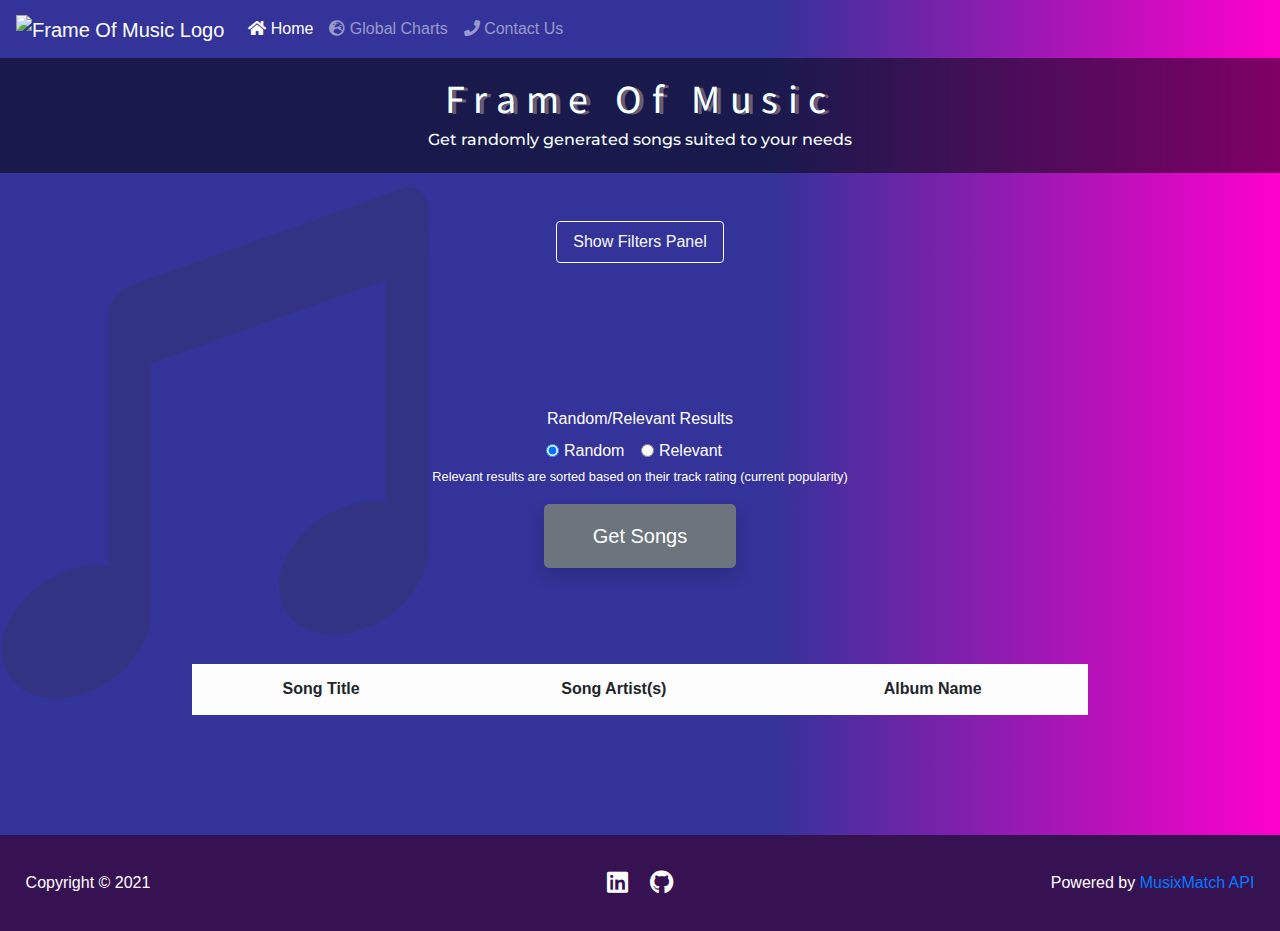
==== index.html @ cf8c4cf5 "Add rel="noreferrer" to social links, add id to navabr image for style" ====
<!DOCTYPE html>
<html lang="en">
<head>
    <meta charset="UTF-8">
    <meta name="viewport" content="width=device-width, initial-scale=1.0">
    <meta name="description" 
     content="Frame Of Music is a random song generator and lyric finder powered by Musixmatch API. Millions of songs all a click away!"/>
    
    <link rel='shortcut icon' type='image/x-icon' href='./assets/images/favicon.ico' />
    <title>Frame Of Music</title>
    
    <!-- Bootstrap CSS 4.5.2 -->
    <link rel="stylesheet" href="https://stackpath.bootstrapcdn.com/bootstrap/4.5.2/css/bootstrap.min.css" />

    <!-- JQuery 3.5.1 -->
    <script src="https://cdnjs.cloudflare.com/ajax/libs/jquery/3.5.1/jquery.min.js"></script>

    <!-- JQuery UI JS 1.12.1 -->
    <script src="https://code.jquery.com/ui/1.12.1/jquery-ui.min.js"></script>

    <!-- JQuery UI CSS 1.12.1 -->
    <link rel="stylesheet" href="https://cdnjs.cloudflare.com/ajax/libs/jqueryui/1.12.1/jquery-ui.min.css" />

    <!-- Popper JS 2.6 -->
    <script src="https://cdnjs.cloudflare.com/ajax/libs/popper.js/2.6.0/umd/popper.min.js"></script>

    <!-- Bootstrap JavaScript 4.5.2 -->
    <script src="https://stackpath.bootstrapcdn.com/bootstrap/4.5.2/js/bootstrap.min.js"></script>

    <!-- Font Awesome 5.15.2 -->
    <link rel="stylesheet" href="https://cdnjs.cloudflare.com/ajax/libs/font-awesome/5.15.2/css/all.min.css" />
</head>
<body>
    <div class="sk-folding-cube" style="display: none;">
        <div class="sk-cube1 sk-cube"></div>
        <div class="sk-cube2 sk-cube"></div>
        <div class="sk-cube4 sk-cube"></div>
        <div class="sk-cube3 sk-cube"></div>
    </div>
    <!-- START of page -->
    <div class="page-wrapper">

        <header>
            <nav class="navbar sticky-top navbar-dark bg-dark navbar-expand-lg">
                <a class="navbar-brand" href=".\index.html"><img id="navbar-brand" src="./assets/images/favicon.ico" alt="Frame Of Music Logo" /></a>
                <button class="navbar-toggler" type="button" data-toggle="collapse" 
                    data-target="#navbarDropdown" aria-controls="navbarDropdown" aria-expanded="false" aria-label="Toggle navigation">
                    <span class="navbar-toggler-icon"></span>
                </button>
                  <div class="collapse navbar-collapse" id="navbarDropdown">
                    <ul class="navbar-nav">
                      <li class="nav-item active">
                        <a class="nav-link" href=".\index.html"><i class="fas fa-home" aria-label="Home icon"></i> Home <span class="sr-only">(current)</span></a>
                      </li>
                      <li class="nav-item">
                        <a class="nav-link" href=".\charts.html"><i class="fas fa-globe-europe" aria-label="Globe icon"></i> Global Charts</a>
                      </li>
                      <li class="nav-item">
                        <a class="nav-link" href=".\contact.html"><i class="fas fa-phone" aria-label="Phone icon"></i> Contact Us</a>
                      </li>
                    </ul>
                  </div>
            </nav>
            <div class="heading p-3">
                <h1 class="title">Frame Of Music</h1>
                <h1 class="subtitle">Get randomly generated songs suited to your needs</h1>
            </div>
        </header>

        <!-- START of content -->
        <div class="content-wrapper">

            <section id="form-section">

                <div class="filter-group text-center">
                    <button id="show-panel" class="btn btn-outline-light px-3 py-2 my-5" type="button" data-toggle="collapse" data-target="#filter-panel" 
                        aria-expanded="false" aria-controls="filter-panel"></button>
                    <div class="collapse container-fluid" id="filter-panel">
                        <div class="row" id="random-songs-filters">
                            <div class="col-12">
                                <button id="add-filters-btn" class="btn btn-success mr-1 my-2 filter-toggle">Activate all filters</button>
                                <button id="rm-filters-btn" class="btn btn-danger my-2 filter-toggle">Deactivate all filters</button>
                            </div>
                            <div class="filter-btn-group col-lg col-sm-4 col-6">
                                <button name="genre-filter-btn" data-active="false" class="btn btn-lg btn-outline-success filter-btn mx-auto">
                                    Genre 
                                    <i class="fas fa-check" alt="Tick to use genre filter"></i>
                                    <i class="fas fa-times" alt="X to remove genre filter" style="display: none;"></i>
                                </button>
                            </div>
                            <div class="filter-btn-group col-lg col-sm-4 col-6">
                                <button name="artist-filter-btn" data-active="false" class="btn btn-lg btn-outline-success filter-btn mx-auto">
                                    Artist 
                                    <i class="fas fa-check" alt="Tick to use artist filter"></i>
                                    <i class="fas fa-times" alt="X to remove artist filter" style="display: none;"></i>
                                </button>
                            </div>
                            <div class="filter-btn-group col-lg col-sm-4 col-6">
                                <button name="track-filter-btn" data-active="false" class="btn btn-lg btn-outline-success filter-btn mx-auto">
                                    Track 
                                    <i class="fas fa-check" alt="Tick to use track filter"></i>
                                    <i class="fas fa-times" alt="X to remove track filter" style="display: none;"></i>
                                </button>
                            </div>
                            <div class="filter-btn-group col-lg col-sm-4 col-6">
                                <button name="lyrics-filter-btn" data-active="false" class="btn btn-lg btn-outline-success filter-btn mx-auto">
                                    Lyrics 
                                    <i class="fas fa-check" alt="Tick to use lyric filter"></i>
                                    <i class="fas fa-times" alt="X to remove lyric filter" style="display: none;"></i>
                                </button>
                            </div>
                            <div class="filter-btn-group col-lg col-sm-4 col-6">
                                <button name="keyword-filter-btn" data-active="false" class="btn btn-lg btn-outline-success filter-btn mx-auto px-1">
                                    Keyword 
                                    <i class="fas fa-check" alt="Tick to use keyword filter"></i>
                                    <i class="fas fa-times" alt="X to remove keyword filter" style="display: none;"></i>
                                </button>
                            </div>
                            <div class="filter-btn-group col-lg col-sm-4 col-6">
                                <button name="favourite-filter-btn" data-active="false" class="btn btn-lg btn-outline-success filter-btn mx-auto px-1">
                                    Favourite 
                                    <i class="fas fa-check" alt="Tick to use favourite filter"></i>
                                    <i class="fas fa-times" alt="X to remove favourite filter" style="display: none;"></i>
                                </button>
                            </div>
                        </div>
                    </div>
                </div>

                <form id="random-songs-form">

                    <div class="form-row">
                        <div data-field="genre" class="form-group col-md col-12 inactive">
                            <label for="random-songs-genre">Genre</label>
                            <input type="text" class="form-control" id="random-songs-genre" placeholder="Search preferred genre"/>
                            <small>Choose one of available genres</small>
                        </div>
                        <div data-field="artist" class="form-group col-md col-12 inactive">
                            <label for="random-songs-artist">Artist</label>
                            <input type="text" class="form-control" id="random-songs-artist" placeholder="Enter preferred artist"/>
                            <small>Full or parital artist name</small>
                        </div>
                        <div data-field="keyword" class="form-group col-md col-12 inactive">
                            <label for="random-songs-keyword">Keyword(s)</label>
                            <input type="text" class="form-control" id="random-songs-keyword" placeholder="Enter keyword(s) in song, artist, or lyrics"/>
                            <small>Words found in track title, artist name or lyrics</small>
                        </div>
                        <div data-field="track" class="form-group col-md col-12 inactive">
                            <label for="random-songs-track">Track Title</label>
                            <input type="text" class="form-control" id="random-songs-track" placeholder="Enter Track Title (partial or full)"/>
                            <small>Full or partial track title</small>
                        </div>
                        <div data-field="lyrics" class="form-group col-md col-12 inactive">
                            <label for="random-songs-lyrics">Partial Lyrics</label>
                            <input type="text" class="form-control" id="random-songs-lyrics" placeholder="Enter word(s) in lyrics"/>
                            <small>Enter a word or line found in the lyrics</small>
                        </div>
                        <div data-field="favourite" class="form-group col-md col-12 inactive mb-3">
                            <label for="random-songs-favourite-group">Favourite*</label>
                            <div id="random-songs-favourite-group" class="input-group">
                                <div class="input-group-prepend">
                                    <div class="input-group-text">
                                        <input type="checkbox" id="random-songs-favourite" checked/>
                                    </div>
                                </div>
                                <label class="form-control text-left no-select" for="random-songs-favourite">Favourite</label>
                            </div>
                            <small>Song is a favaourite of most users <br/> *Note not all artists have favourite songs</small>
                        </div>
                    </div>

                    <div class="form-row">
                        
                    </div>

                    <div class="form-row mt-5">
                        <div data-field="results" class="form-group col">
                            <label for="random-songs-results">Random/Relevant Results</label>
                            <div id="random-songs-results">
                                <div class="form-check form-check-inline">
                                    <input class="form-check-input" type="radio" name="results" id="results-random" value="true" checked/>
                                    <label class="form-check-label" for="results-random">Random</label>
                                </div>
                                <div class="form-check form-check-inline">
                                    <input class="form-check-input" type="radio" name="results" id="results-relevant" value="false"/>
                                    <label class="form-check-label" for="results-relevant">Relevant</label>
                                </div>
                            </div>
                            <small>Relevant results are sorted based on their track rating (current popularity)</small>
                        </div>
                    </div>
                    
                    <button type="submit" id="get-songs-btn" class="btn btn-secondary btn-lg py-3 px-5 mb-5 shadow">Get Songs</button>
                </form>

            </section>

            <section id="result-section">

                <table class="table table-striped table-bordered table-light mb-5" id="results-table">
                    <thead>
                        <th>Song Title</th>
                        <th>Song Artist(s)</th>
                        <th>Album Name</th>
                    </thead>
                    <tbody></tbody>
                </table>

            </section>

        </div>
        <!-- END of content -->

        <footer class="text-white py-5 px-3">
            <div class="copyright">
                <span>
                    Copyright © 2021
                </span>
            </div>
            <div class="api-credit">
                <span>
                    Powered by <a class="text-decoration-none" href="https://developer.musixmatch.com/">MusixMatch API</a>
                </span>
            </div>
            <div class="social">
                <a class="text-decoration-none text-white mx-2" rel="noreferrer" href="https://www.linkedin.com/in/ben-kelly-a36b001b2/" target="_blank">
                    <i class="fab fa-linkedin" aria-label="LinkedIn logo and link to my LinkedIn account"></i>
                </a>
                <a class="text-decoration-none text-white mx-2" rel="noreferrer" href="https://github.com/gamefootage" target="_blank">
                    <i class="fab fa-github" aria-label="GitHub logo and link to my GitHub account"></i>
                </a>
            </div>
        </footer>

    </div>
    <!-- END of page -->

    <!-- Local JS Files -->
    <script type="text/javascript" src="assets/js/global.js"></script>
    <script type="text/javascript" src="assets/js/config.js"></script>
    <script type="text/javascript" src="assets/js/randomSongs.js"></script>
    <script type="text/javascript" src="assets/js/index.js"></script>
    <script type="text/javascript" src="assets/js/genres.js"></script>
    <link rel="stylesheet" href="assets/css/style.css">
</body>
</html>
---- assets/css/style.css ----
/* ---------------------------------------------------------------------------------------------------- Google Fonts Import */
@import url('https://fonts.googleapis.com/css2?family=Assistant&family=Montserrat&display=swap');

body {
    color: white;
    height: 100%;
    /* ColorZilla CSS Gradient Generator */
    /* Permalink - use to edit and share this gradient: https://colorzilla.com/gradient-editor/#333399+0,ff00cc+100 */
    background: #333399; /* Old browsers */
    background-image: -moz-linear-gradient(left,  transparent 60%, #ff00cc 100%); /* FF3.6-15 */
    background-image: -webkit-linear-gradient(left,  transparent 60%,#ff00cc 100%); /* Chrome10-25,Safari5.1-6 */
    background-image: linear-gradient(to right,  transparent 60%,#ff00cc 100%); /* W3C, IE10+, FF16+, Chrome26+, Opera12+, Safari7+ */
    filter: progid:DXImageTransform.Microsoft.gradient( startColorstr='transparent', endColorstr='#ff00cc',GradientType=1 ); /* IE6-9 */
}

/* ---------------------------------------------------------------------------------------------------- Content and page wrapper for footer */

.content-wrapper {
    padding-bottom: 10.5rem;
}

.page-wrapper {
    position: relative;
    min-height: 100vh;
}

/* ---------------------------------------------------------------------------------------------------- Header */

.navbar-dark {
    /* ColorZilla CSS Gradient Generator */
    /* Permalink - use to edit and share this gradient: https://colorzilla.com/gradient-editor/#333399+0,ff00cc+100 */
    background: #333399 !important; /* Old browsers */
    background-image: -moz-linear-gradient(left, transparent 60%, #ff00cc 100%) !important; /* FF3.6-15 */
    background-image: -webkit-linear-gradient(left, transparent 60%,#ff00cc 100%) !important; /* Chrome10-25,Safari5.1-6 */
    background-image: linear-gradient(to right, transparent 60%,#ff00cc 100%) !important; /* W3C, IE10+, FF16+, Chrome26+, Opera12+, Safari7+ */
    filter: progid:DXImageTransform.Microsoft.gradient( startColorstr='transparent', endColorstr='#ff00cc',GradientType=1 ); /* IE6-9 */
}

.heading {
    background-color: rgba(0, 0, 0, 0.5);
    color: #F5FFFE;
    text-align: center;
}

.title {
    font-family: 'Assistant', sans-serif;
    font-size: 2.5rem;
    letter-spacing: 0.6rem;
    text-shadow: 4px 1px 0px rgba(190,171,171,0.47);
}

.subtitle {
    font-family: 'Montserrat', sans-serif;
    font-size: 1rem;
}

.subtext {
    font-size: small;
    display: block;
}

#navbar-brand { 
    height: 48px;
    width: 48px;
}

/* ---------------------------------------------------------------------------------------------------- Homepage Section */

#random-songs-filters {
    background: rgba(0, 0, 0, 0.6);
    line-height: 8rem;
}

#random-songs-form {
    text-align: center;
    margin: 3rem 5rem !important;
    color: #fff;
}

/* Stack Overflow solution (https://stackoverflow.com/questions/9590313/how-to-use-the-scroll-and-max-options-in-autocomplete) */
.ui-autocomplete {
    max-height: 15rem;
    overflow-y: auto;
    /* prevent horizontal scrollbar */
    overflow-x: hidden;
    /* add padding to account for vertical scrollbar */
    padding-right: 20px;
} 

.inactive {
    display: none;
}

#show-panel[aria-expanded=false]::after {
    content: 'Show Filters Panel';
}

#show-panel[aria-expanded=true]::after {
    content: 'Hide Filters Panel';
}

#form-section::after {
    content: "";
    background: url("../images/note.png");
    background-repeat: no-repeat;
    opacity: 0.2;
    position: absolute;
    top: 20%;
    left: 0;
    bottom: 0;
    right: 0;
    z-index: -1; 
}

#results-table {
    width: 70%;
    text-align: center;
    margin: auto;
}

/* ---------------------------------------------------------------------------------------------------- END Homepage Section */

/* ---------------------------------------------------------------------------------------------------- Charts Sectiom */

#charts-form-section {
    margin-top: 7rem;
    margin-bottom: 7rem;
}

#charts-form-section::after {
    content: "";
    background: url("../images/globe.png");
    background-repeat: no-repeat;
    opacity: 0.2;
    position: absolute;
    top: 23%;
    left: 0;
    bottom: 0;
    right: 0;
    z-index: -1;
}

#charts-input-group {
    width: 70%;
    margin: auto;
}

.table-container {
    max-height: 30rem;
    overflow: scroll;
}

#charts-results-table thead {
    position: sticky;
    top: 0;
}

#charts-results-table th:first-child {
    width: 5rem;
}

#charts-results-table {
    background-color: #fff !important;
    border-color: #000 !important;
}

#charts-results-table th {
    box-shadow: inset 1px 1px #000, 0 1px #000;
    background: #fff;
}

/* ---------------------------------------------------------------------------------------------------- END Charts section */


/* ---------------------------------------------------------------------------------------------------- Contact section */

#contact-form-section::after {
    content: "";
    background: url("../images/email.png");
    background-repeat: no-repeat;
    opacity: 0.2;
    position: absolute;
    top: 19.5%;
    left: 0;
    bottom: 0;
    right: 0;
    z-index: -1;
}

/* END Contact section */

footer {
    position: absolute;
    height: 5.5rem;
    bottom: 0;
    width: 100%;
    background-color: #371253;
}

footer div {
    width: 33.33333%;
    position: absolute;
    top: 50%;
    -ms-transform: translateY(-50%);
    transform: translateY(-50%);
}

.api-credit {
    right: 2%;
    text-align: right;
}

.copyright {
    left: 2%;
    text-align: left;
}

.social {
    margin: 0 auto;
    left: 33.33333%;
    font-size: 1.5rem;
    text-align: center;
}

/* Disable text highlighting by user (https://stackoverflow.com/questions/826782/how-to-disable-text-selection-highlighting) */
.no-select {
    -webkit-touch-callout: none;
    -webkit-user-select: none;
    -khtml-user-select: none;
    -moz-user-select: none;
    -ms-user-select: none;
    user-select: none;
}

/* ---------------------------------------------------------------------------------------------------- CSS Spinner designed by Tobias Ahlin 
(https://tobiasahlin.com/spinkit/) */

.sk-folding-cube {
    /* margin: 20px auto;
    width: 40px;
    height: 40px;
    position: absolute;
    left: 48%;
    top: 50%;
    -moz-transform: translateX(-50%) translateY(-50%);
    -webkit-transform: translateX(-50%) translateY(-50%);
    transform: translateX(-50%) translateY(-50%);
    z-index: 1032; */
    position: fixed;
    z-index: 1032;
    overflow: show;
    margin: auto;
    top: 0;
    left: 0;
    bottom: 0;
    right: 0;
    width: 50px;
    height: 50px;
    -webkit-transform: rotateZ(45deg);
            transform: rotateZ(45deg);
}

.sk-folding-cube .sk-cube {
    float: left;
    width: 50%;
    height: 50%;
    position: relative;
    -webkit-transform: scale(1.1);
        -ms-transform: scale(1.1);
            transform: scale(1.1); 
}
.sk-folding-cube .sk-cube:before {
    content: '';
    position: absolute;
    top: 0;
    left: 0;
    width: 100%;
    height: 100%;
    background-color: #fff;
    -webkit-animation: sk-foldCubeAngle 2.4s infinite linear both;
            animation: sk-foldCubeAngle 2.4s infinite linear both;
    -webkit-transform-origin: 100% 100%;
        -ms-transform-origin: 100% 100%;
            transform-origin: 100% 100%;
}
.sk-folding-cube .sk-cube2 {
    -webkit-transform: scale(1.1) rotateZ(90deg);
            transform: scale(1.1) rotateZ(90deg);
}
.sk-folding-cube .sk-cube3 {
    -webkit-transform: scale(1.1) rotateZ(180deg);
            transform: scale(1.1) rotateZ(180deg);
}
.sk-folding-cube .sk-cube4 {
    -webkit-transform: scale(1.1) rotateZ(270deg);
            transform: scale(1.1) rotateZ(270deg);
}
.sk-folding-cube .sk-cube2:before {
    -webkit-animation-delay: 0.3s;
            animation-delay: 0.3s;
}
.sk-folding-cube .sk-cube3:before {
    -webkit-animation-delay: 0.6s;
            animation-delay: 0.6s; 
}
.sk-folding-cube .sk-cube4:before {
    -webkit-animation-delay: 0.9s;
            animation-delay: 0.9s;
}
@-webkit-keyframes sk-foldCubeAngle {
    0%, 10% {
        -webkit-transform: perspective(140px) rotateX(-180deg);
                transform: perspective(140px) rotateX(-180deg);
        opacity: 0; 
    } 25%, 75% {
        -webkit-transform: perspective(140px) rotateX(0deg);
                transform: perspective(140px) rotateX(0deg);
        opacity: 1; 
    } 90%, 100% {
        -webkit-transform: perspective(140px) rotateY(180deg);
                transform: perspective(140px) rotateY(180deg);
        opacity: 0; 
    }
}

@keyframes sk-foldCubeAngle {
    0%, 10% {
        -webkit-transform: perspective(140px) rotateX(-180deg);
                transform: perspective(140px) rotateX(-180deg);
        opacity: 0; 
    } 25%, 75% {
        -webkit-transform: perspective(140px) rotateX(0deg);
                transform: perspective(140px) rotateX(0deg);
        opacity: 1; 
    } 90%, 100% {
        -webkit-transform: perspective(140px) rotateY(180deg);
                transform: perspective(140px) rotateY(180deg);
        opacity: 0; 
    }
}

/* ---------------------------------------------------------------------------------------------------- Custom Backdrop Rules for spinner */

.modal-backdrop.custom {
    z-index: 1030;
    opacity: 0.4;
}

/* ---------------------------------------------------------------------------------------------------- Media Queries */

@media only screen and (max-width: 450px) {
    #form-section::after {
        left: -15%;
    }
}
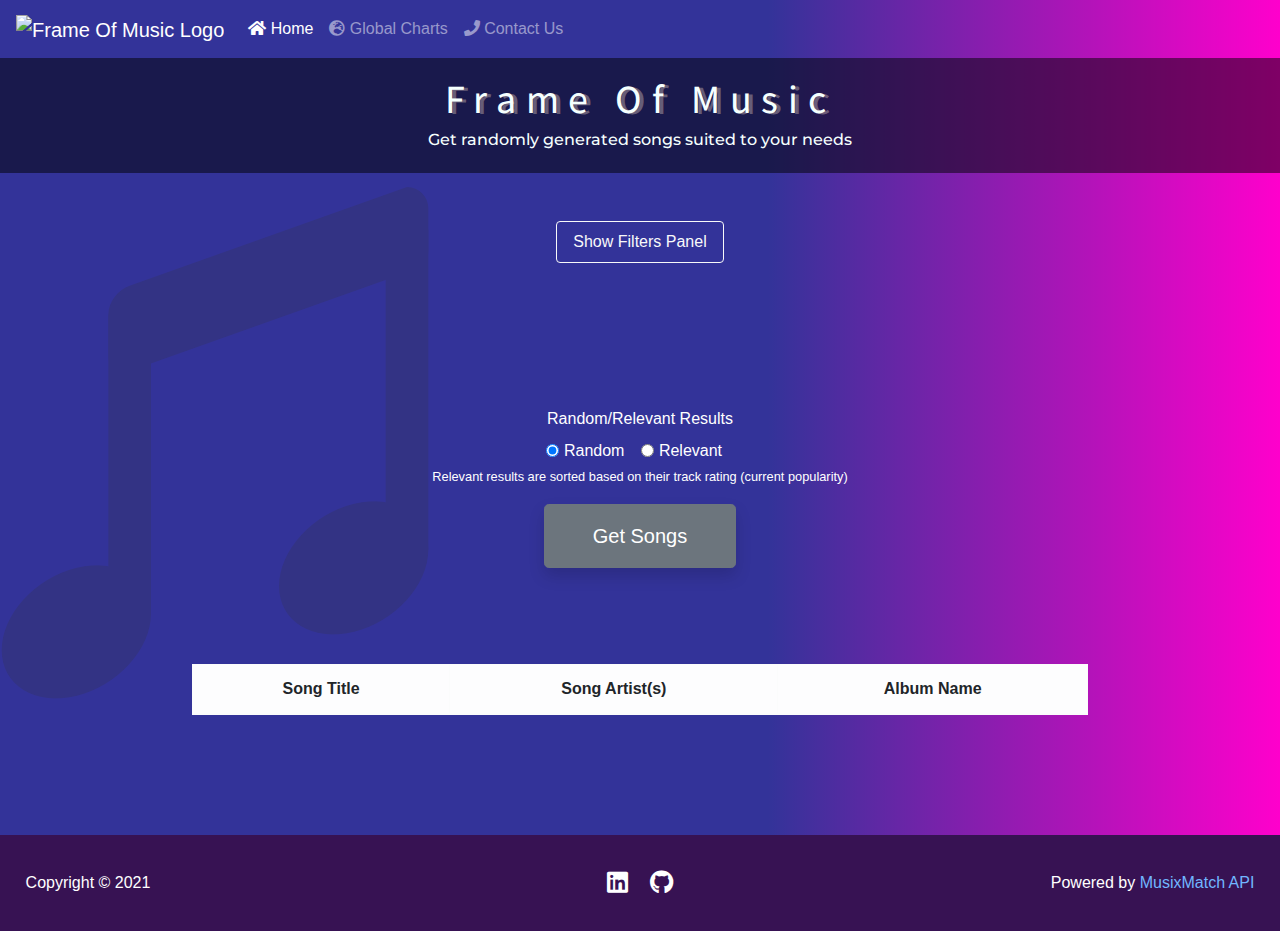
==== commit 1d9ad0fb: "Change colour of musixmatch link to improve contrast" ====
--- a/index.html
+++ b/index.html
@@ -74,7 +74,7 @@
 
                 <div class="filter-group text-center">
                     <button id="show-panel" class="btn btn-outline-light px-3 py-2 my-5" type="button" data-toggle="collapse" data-target="#filter-panel" 
-                        aria-expanded="false" aria-controls="filter-panel"></button>
+                        aria-expanded="false" aria-label="Show/Hide Filters panel" aria-controls="filter-panel"></button>
                     <div class="collapse container-fluid" id="filter-panel">
                         <div class="row" id="random-songs-filters">
                             <div class="col-12">
@@ -190,7 +190,7 @@
                         </div>
                     </div>
                     
-                    <button type="submit" id="get-songs-btn" class="btn btn-secondary btn-lg py-3 px-5 mb-5 shadow">Get Songs</button>
+                    <button alt="Get Songs button" type="submit" id="get-songs-btn" class="btn btn-secondary btn-lg py-3 px-5 mb-5 shadow">Get Songs</button>
                 </form>
 
             </section>
@@ -219,7 +219,7 @@
             </div>
             <div class="api-credit">
                 <span>
-                    Powered by <a class="text-decoration-none" href="https://developer.musixmatch.com/">MusixMatch API</a>
+                    Powered by <a class="text-decoration-none musixmatch-link" href="https://developer.musixmatch.com/">MusixMatch API</a>
                 </span>
             </div>
             <div class="social">
--- a/assets/css/style.css
+++ b/assets/css/style.css
@@ -59,7 +59,7 @@
     display: block;
 }
 
-#navbar-brand { 
+#navbar-brand {
     height: 48px;
     width: 48px;
 }
@@ -220,6 +220,10 @@
     left: 33.33333%;
     font-size: 1.5rem;
     text-align: center;
+}
+
+.musixmatch-link {
+    color: #71b6ff;
 }
 
 /* Disable text highlighting by user (https://stackoverflow.com/questions/826782/how-to-disable-text-selection-highlighting) */
